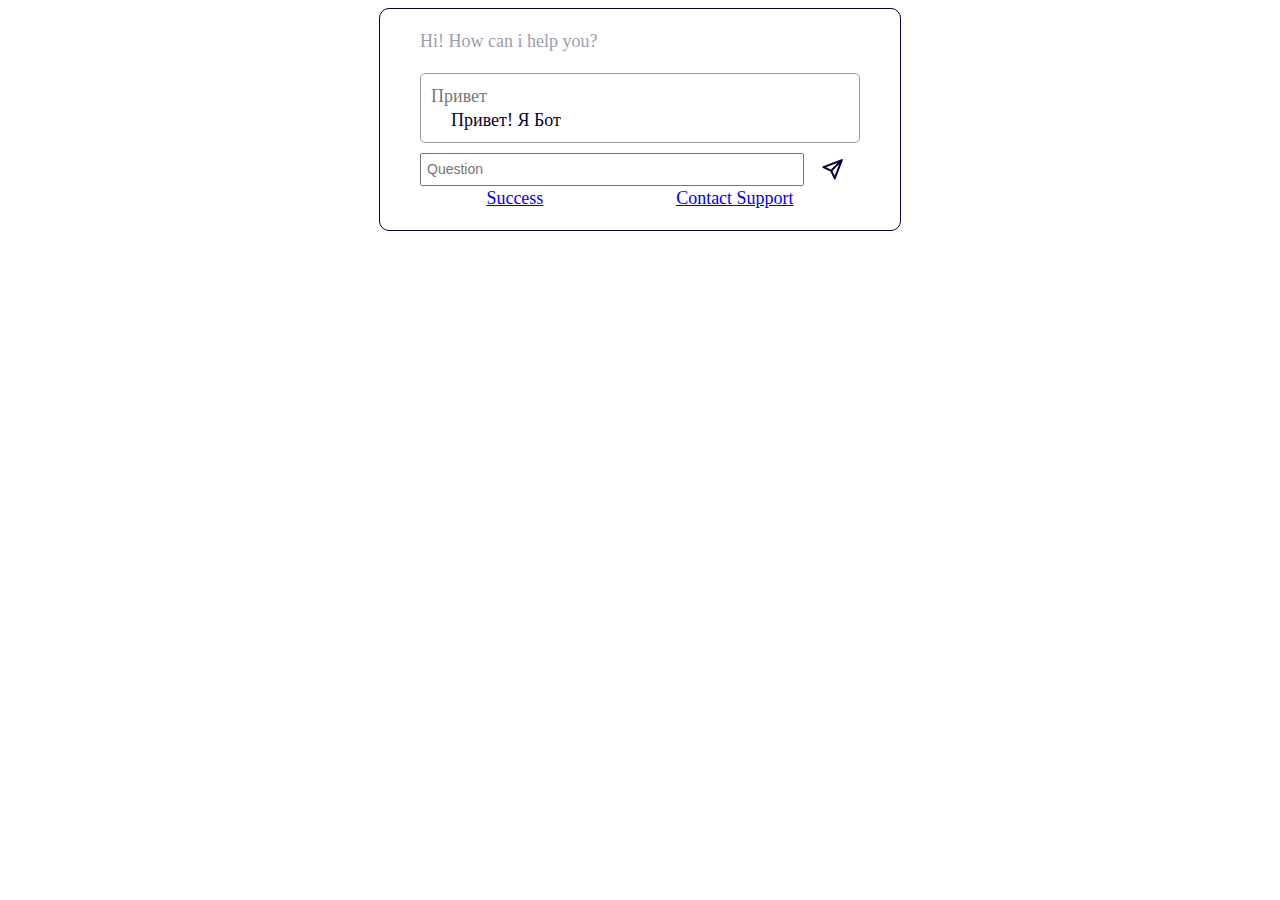
==== custom-form.html @ 8d406de6 "form" ====
<!DOCTYPE html>
<html lang="en">
<head>
	<meta charset="UTF-8">
	<title>Help chat</title>
	<link rel="stylesheet" href="styles/chat-form.css">
	<script src="https://ajax.googleapis.com/ajax/libs/jquery/3.4.1/jquery.min.js"></script>
</head>
<body>
	<div class="chat-form-wrap">
		<div class="chat-form__title">Hi! How can i help you?</div>
		<form id="chat-form">
			<div class="chat-window">
				<div class="user-question">Привет</div>
				<div class="bot-answer">Привет! Я Бот</div>
			</div>
			<div class="form-group js--form-group">
				<input type="text" class="question-field" name="question" id="question" required placeholder="Question">
				<div class="request-send js--request-send">
					<img src="imgs/Invitations.svg" class="request-send-btn">
				</div>
				<div class="request-send-loader js--request-send-loader">
					<img src="imgs/Double%20Ring-1s-200px.gif">
				</div>
			</div>

			<div class="chat-form__btn-group">
				<a href="#" class="btn chat-form__btn-success">Success</a>
				<a href="#" class="btn chat-form__btn-fail">Contact Support</a>
			</div>
		</form>
	</div>

	<script type="text/javascript">
		$(document).ready(function () {
			var url = 'http://c7a0bbf3.ngrok.io',
				form = $('#chat-form'),
				btnSend = $('.js--request-send'),
				chat = $('.chat-window');

			btnSend.unbind('click').on('click', function (e) {

				//забираем значение инпута и кидаем ajax
				var question = $('input[name="question"]').val();

				//пихаем вопрос пользователя в чат
				chat.append('<div class="user-question">'+question+'</div>');

				if(question) {
					//обнуляем поле ввода и блокируем возможность отправки до ответа бота
					blockRequestField(form);

					$.ajax({
						url : url + '/?question=' + question,
						type : "GET",
						dataType : "jsonp",
						crossDomain: true,
						jsonpCallback: 'json_callback',
						data: {
							question: question
						},
						success: function(json_callback){
							console.log(json_callback);
							unBlockRequestField(form);
						},
						error: function (jxhr, status, err) {
							console.log(status, err);
							unBlockRequestField(form);
						}
					});
				}

				e.preventDefault();
			});

			function blockRequestField(form) {
				//очищаем поле ввода
				form.find('input[name="question"]').val('');
				//блокируем поле ввода и отправки сообщения
				form.find('.js--form-group').addClass('disabled');
			}

			function unBlockRequestField(form) {
				form.find('.js--form-group').removeClass('disabled');
			}
		});
	</script>
</body>
</html>
---- styles/chat-form.css ----
body {
	color: #050038;
	font-size: 18px;
	line-height: 24px;
}

.chat-form-wrap {
	max-width: 440px;
	margin: 0 auto;
	padding: 20px 40px;
	border: 1px solid #050038;
	border-radius: 10px;
}

.chat-form__title {
	opacity: 0.4;
	margin-bottom: 20px;
}

.chat-form__btn-group {
	display: flex;
	justify-content: space-around;
}

.btn {
	display: block;
}

.chat-window {
	padding: 10px;
	border: 1px solid #999;
	border-radius: 5px;
	margin-bottom: 10px;
}

.user-question {
	color: #777;
}

.bot-answer {
	padding-left: 20px;
}

.form-group {
	display: flex;
}

.question-field {
	width: 84%;
	margin-right: 10px;
	font-size: 14px;
	line-height: 24px;
	padding: 2px 5px 3px;
}

.request-send {
	width: 10%;
	text-align: center;
	cursor: pointer;
}

.request-send-loader {
	display: none;
	width: 27px;
	height: 27px;
}

.request-send-loader img {
	width: 100%;
}

.form-group.disabled input {
	opacity: 0.6;
	pointer-events: none;
	cursor: default;
}

.form-group.disabled .request-send {
	display: none;
}

.form-group.disabled .request-send-loader {
	display: block;
}
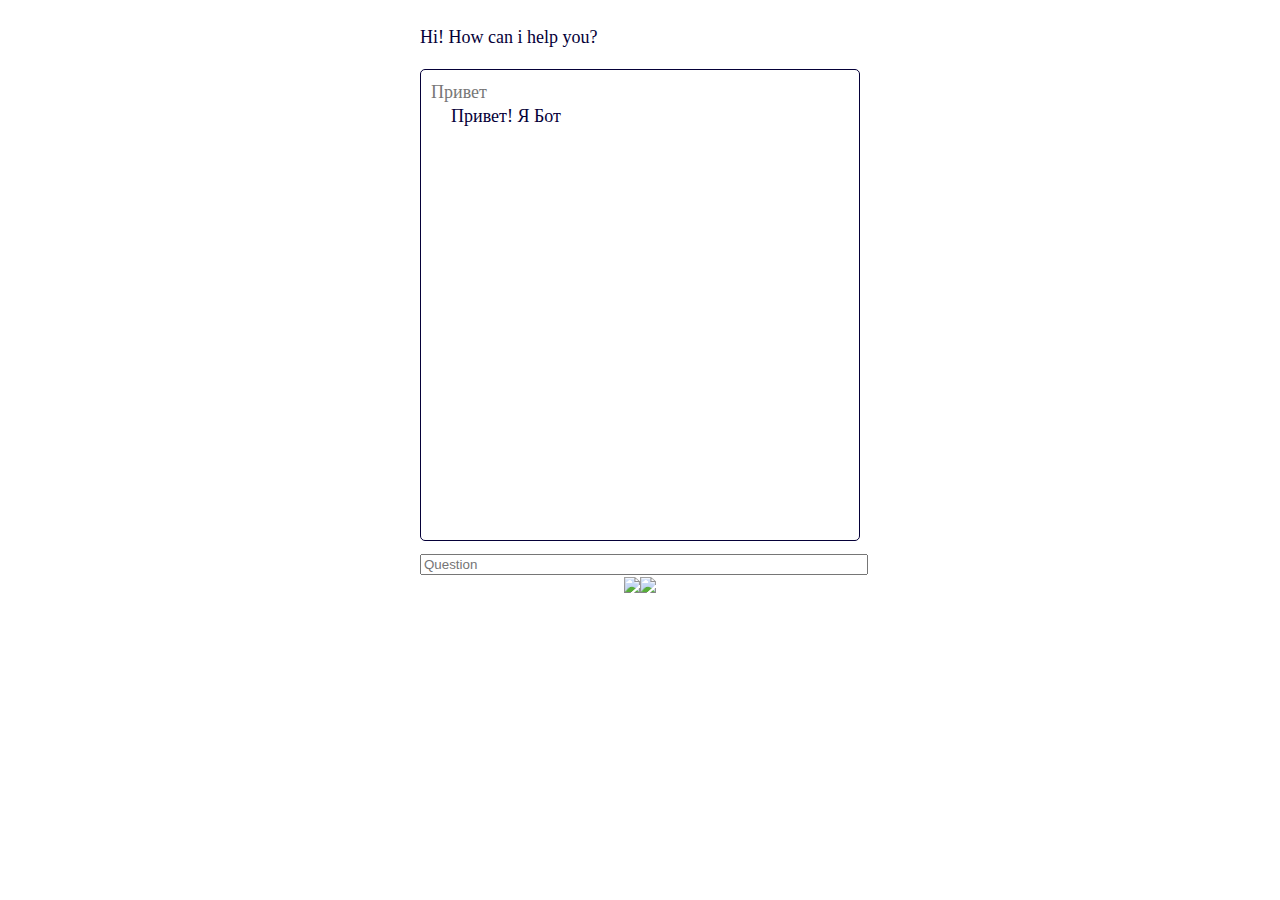
==== commit 34277d7b: "Style" ====
--- a/custom-form.html
+++ b/custom-form.html
@@ -3,74 +3,82 @@
 <head>
 	<meta charset="UTF-8">
 	<title>Help chat</title>
+	<link rel="stylesheet" type="text/css" href="https://miro.com/app/static/styles.1.0.css"/>
 	<link rel="stylesheet" href="styles/chat-form.css">
 	<script src="https://ajax.googleapis.com/ajax/libs/jquery/3.4.1/jquery.min.js"></script>
+	<script type="text/javascript" src="https://miro.com/app/static/sdk.1.1.js"></script>
 </head>
 <body>
 	<div class="chat-form-wrap">
-		<div class="chat-form__title">Hi! How can i help you?</div>
+		<div class="miro-h3 chat-form__title">Hi! How can i help you?</div>
 		<form id="chat-form">
 			<div class="chat-window">
 				<div class="user-question">Привет</div>
 				<div class="bot-answer">Привет! Я Бот</div>
 			</div>
 			<div class="form-group js--form-group">
-				<input type="text" class="question-field" name="question" id="question" required placeholder="Question">
-				<div class="request-send js--request-send">
-					<img src="imgs/Invitations.svg" class="request-send-btn">
-				</div>
+				<input type="text" class="miro-input miro-input--primary question-field" name="question" id="question" required placeholder="Question" autocomplete="off">
 				<div class="request-send-loader js--request-send-loader">
 					<img src="imgs/Double%20Ring-1s-200px.gif">
 				</div>
 			</div>
 
 			<div class="chat-form__btn-group">
-				<a href="#" class="btn chat-form__btn-success">Success</a>
-				<a href="#" class="btn chat-form__btn-fail">Contact Support</a>
+				<a href="#" class="btn chat-form__btn-success">
+					<img src="imgs/like.svg" class="chat-form__btn-success-icon">
+				</a>
+				<a href="#" class="btn chat-form__btn-fail">
+					<img src="imgs/like.svg" class="chat-form__btn-success-icon">
+				</a>
 			</div>
 		</form>
 	</div>
 
 	<script type="text/javascript">
 		$(document).ready(function () {
-			var url = 'http://c7a0bbf3.ngrok.io',
+			var url = 'https://ac6da8fe.ngrok.io',
 				form = $('#chat-form'),
 				btnSend = $('.js--request-send'),
 				chat = $('.chat-window');
 
-			btnSend.unbind('click').on('click', function (e) {
+			document.querySelector('input').addEventListener('keydown', function(e) {
+				//слушаем Enter
+				if (e.keyCode === 13) {
 
-				//забираем значение инпута и кидаем ajax
-				var question = $('input[name="question"]').val();
+					//забираем значение инпута и кидаем ajax
+					var question = $('input[name="question"]').val();
 
-				//пихаем вопрос пользователя в чат
-				chat.append('<div class="user-question">'+question+'</div>');
+					//пихаем вопрос пользователя в чат
+					chat.append('<div class="user-question">' + question + '</div>');
+					scrollingChat(chat);
 
-				if(question) {
-					//обнуляем поле ввода и блокируем возможность отправки до ответа бота
-					blockRequestField(form);
+					if(question) {
+						//обнуляем поле ввода и блокируем возможность отправки до ответа бота
+						blockRequestField(form);
 
-					$.ajax({
-						url : url + '/?question=' + question,
-						type : "GET",
-						dataType : "jsonp",
-						crossDomain: true,
-						jsonpCallback: 'json_callback',
-						data: {
-							question: question
-						},
-						success: function(json_callback){
-							console.log(json_callback);
-							unBlockRequestField(form);
-						},
-						error: function (jxhr, status, err) {
-							console.log(status, err);
-							unBlockRequestField(form);
-						}
-					});
+						$.ajax({
+							url : url + '/?question=' + question,
+							type : "GET",
+							dataType : "jsonp",
+							crossDomain: true,
+							jsonpCallback: 'json_callback',
+							data: {
+								question: question
+							},
+							success: function(json_callback){
+								responseAction(json_callback);
+
+							},
+							error: function (jxhr, status, err) {
+								console.log(err);
+								failResponseAction(err);
+
+							}
+						});
+					}
+
+					e.preventDefault();
 				}
-
-				e.preventDefault();
 			});
 
 			function blockRequestField(form) {
@@ -83,6 +91,45 @@
 			function unBlockRequestField(form) {
 				form.find('.js--form-group').removeClass('disabled');
 			}
+
+			//ответ без ошибок
+			function responseAction(json_callback) {
+				console.log(json_callback);
+				//собираем ответ бота
+				if(json_callback.support){
+					chat.append('<div class="bot-answer">Ohhh. I cannot understand what you want. Could you ask <a href="#" class="bot-answer-support-btn">Support</a>?</div>');
+				} else {
+					chat.append('<div class="bot-answer">' + json_callback.response + '</div>');
+				}
+
+				//скролим окно чтобы было видно последний блок
+				scrollingChat(chat);
+
+				unBlockRequestField(form);
+			}
+
+			//ответ - ошибка
+			function failResponseAction(err) {
+				if(err) {
+					chat.append('<div class="bot-answer error">Internal server error. Something went wrong <img src="imgs/disappointed.svg" class="error-disappointed-icon"> We notified administrator</div>');
+				}
+
+				scrollingChat(chat);
+
+				unBlockRequestField(form);
+			}
+
+			function scrollingChat(chat) {
+				var h_chat = 0;
+				//высота блоков
+				chat.find('div').each(function () {
+					h_chat += parseInt($(this).height());
+				});
+
+				chat.animate({
+					scrollTop: h_chat
+				}, 300);
+			}
 		});
 	</script>
 </body>
--- a/styles/chat-form.css
+++ b/styles/chat-form.css
@@ -7,19 +7,17 @@
 .chat-form-wrap {
 	max-width: 440px;
 	margin: 0 auto;
-	padding: 20px 40px;
-	border: 1px solid #050038;
+	padding: 17px 5px;
 	border-radius: 10px;
 }
 
 .chat-form__title {
-	opacity: 0.4;
 	margin-bottom: 20px;
 }
 
 .chat-form__btn-group {
 	display: flex;
-	justify-content: space-around;
+	justify-content: center;
 }
 
 .btn {
@@ -28,9 +26,11 @@
 
 .chat-window {
 	padding: 10px;
-	border: 1px solid #999;
+	border: 1px solid #050038;
 	border-radius: 5px;
 	margin-bottom: 10px;
+	height: 450px;
+	overflow-y: auto;
 }
 
 .user-question {
@@ -42,27 +42,20 @@
 }
 
 .form-group {
-	display: flex;
+	position: relative;
 }
 
 .question-field {
-	width: 84%;
-	margin-right: 10px;
-	font-size: 14px;
-	line-height: 24px;
-	padding: 2px 5px 3px;
-}
-
-.request-send {
-	width: 10%;
-	text-align: center;
-	cursor: pointer;
+	width: 100%;
 }
 
 .request-send-loader {
+	position: absolute;
+	top: 6px;
+	right: 7px;
 	display: none;
-	width: 27px;
-	height: 27px;
+	width: 36px;
+	height: 36px;
 }
 
 .request-send-loader img {
@@ -81,4 +74,14 @@
 
 .form-group.disabled .request-send-loader {
 	display: block;
+}
+
+.error {
+	color: #f16767;
+}
+
+.error-disappointed-icon {
+	width: 20px;
+	height: 20px;
+	margin-bottom: -5px;
 }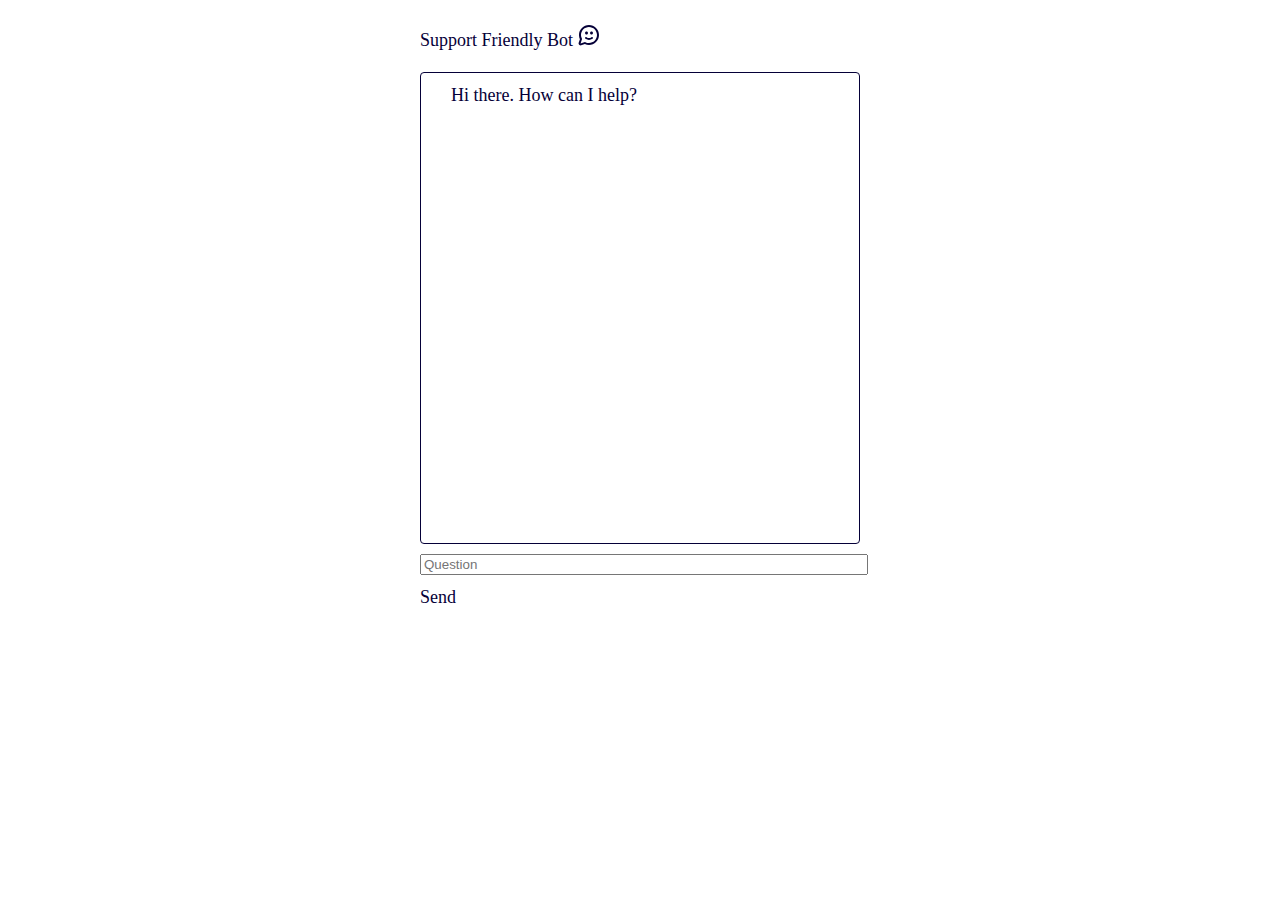
==== commit ef479826: "Style" ====
--- a/custom-form.html
+++ b/custom-form.html
@@ -10,27 +10,30 @@
 </head>
 <body>
 	<div class="chat-form-wrap">
-		<div class="miro-h3 chat-form__title">Hi! How can i help you?</div>
+		<div class="miro-h3 chat-form__title">Support Friendly Bot<span class="chat-form__title-icon">
+			<img src="imgs/bot.svg">
+		</span></div>
 		<form id="chat-form">
 			<div class="chat-window">
-				<div class="user-question">Привет</div>
-				<div class="bot-answer">Привет! Я Бот</div>
+				<div class="bot-answer">Hi there. How can I help?</div>
 			</div>
 			<div class="form-group js--form-group">
 				<input type="text" class="miro-input miro-input--primary question-field" name="question" id="question" required placeholder="Question" autocomplete="off">
-				<div class="request-send-loader js--request-send-loader">
-					<img src="imgs/Double%20Ring-1s-200px.gif">
-				</div>
+
+				<a class="miro-btn miro-btn--primary miro-btn--medium request-send js--request-send">
+					<span>Send</span>
+					<span class="request-send-loader js--request-send-loader"><img src="imgs/Double%20Ring-1s-200px.gif"></span>
+				</a>
 			</div>
 
-			<div class="chat-form__btn-group">
-				<a href="#" class="btn chat-form__btn-success">
-					<img src="imgs/like.svg" class="chat-form__btn-success-icon">
-				</a>
-				<a href="#" class="btn chat-form__btn-fail">
-					<img src="imgs/like.svg" class="chat-form__btn-success-icon">
-				</a>
-			</div>
+<!--			<div class="chat-form__btn-group">-->
+<!--				<a href="#" class="btn chat-form__btn-success">-->
+<!--					<img src="imgs/like.svg" class="chat-form__btn-success-icon">-->
+<!--				</a>-->
+<!--				<a href="#" class="btn chat-form__btn-fail">-->
+<!--					<img src="imgs/like.svg" class="chat-form__btn-success-icon">-->
+<!--				</a>-->
+<!--			</div>-->
 		</form>
 	</div>
 
@@ -41,55 +44,77 @@
 				btnSend = $('.js--request-send'),
 				chat = $('.chat-window');
 
+			//слушаем input
 			document.querySelector('input').addEventListener('keydown', function(e) {
 				//слушаем Enter
 				if (e.keyCode === 13) {
+					blockRequestField(form);
 
-					//забираем значение инпута и кидаем ajax
-					var question = $('input[name="question"]').val();
-
-					//пихаем вопрос пользователя в чат
-					chat.append('<div class="user-question">' + question + '</div>');
-					scrollingChat(chat);
-
-					if(question) {
-						//обнуляем поле ввода и блокируем возможность отправки до ответа бота
-						blockRequestField(form);
-
-						$.ajax({
-							url : url + '/?question=' + question,
-							type : "GET",
-							dataType : "jsonp",
-							crossDomain: true,
-							jsonpCallback: 'json_callback',
-							data: {
-								question: question
-							},
-							success: function(json_callback){
-								responseAction(json_callback);
-
-							},
-							error: function (jxhr, status, err) {
-								console.log(err);
-								failResponseAction(err);
-
-							}
-						});
-					}
+					actionForm();
 
 					e.preventDefault();
 				}
 			});
 
+			//слушаем нажатие по кнопке
+			btnSend.unbind('click').on('click', function (e) {
+				blockRequestField(form);
+
+				actionForm();
+
+				e.preventDefault();
+			});
+
+			function actionForm() {
+				//забираем значение инпута и кидаем ajax
+				var question = $('input[name="question"]').val();
+
+				//пихаем вопрос пользователя в чат
+				chat.append('<div class="user-question">' + question + '</div>');
+				scrollingChat(chat);
+
+				if(question) {
+					console.log(question);
+					clearRequestField(form);
+
+					$.ajax({
+						url : url + '/?question=' + question,
+						type : "GET",
+						dataType : "jsonp",
+						crossDomain: true,
+						jsonpCallback: 'json_callback',
+						data: {
+							question: question
+						},
+						success: function(json_callback){
+							responseAction(json_callback);
+
+						},
+						error: function (jxhr, status, err) {
+							console.log(err);
+							failResponseAction(err);
+						}
+					});
+				} else {
+					unBlockRequestField(form);
+				}
+			}
+
 			function blockRequestField(form) {
-				//очищаем поле ввода
-				form.find('input[name="question"]').val('');
 				//блокируем поле ввода и отправки сообщения
-				form.find('.js--form-group').addClass('disabled');
+				// form.find('.js--form-group').addClass('disabled');
+				// form.find('.js--request-send').prop('disabled', 'disabled');
+
 			}
 
 			function unBlockRequestField(form) {
-				form.find('.js--form-group').removeClass('disabled');
+				// form.find('.js--form-group').removeClass('disabled');
+				// form.find('.js--request-send').removeAttr("disabled");
+			}
+
+			function clearRequestField(form) {
+				//очищаем поле ввода
+				form.find('input[name="question"]').val('');
 			}
 
 			//ответ без ошибок
@@ -97,7 +122,7 @@
 				console.log(json_callback);
 				//собираем ответ бота
 				if(json_callback.support){
-					chat.append('<div class="bot-answer">Ohhh. I cannot understand what you want. Could you ask <a href="#" class="bot-answer-support-btn">Support</a>?</div>');
+					chat.append('<div class="bot-answer">'+ json_callback.response + ' ' +'<a href="#" class="bot-answer-support-btn">Ok, create ticket</a></div>');
 				} else {
 					chat.append('<div class="bot-answer">' + json_callback.response + '</div>');
 				}
@@ -105,7 +130,7 @@
 				//скролим окно чтобы было видно последний блок
 				scrollingChat(chat);
 
-				unBlockRequestField(form);
+				// unBlockRequestField(form);
 			}
 
 			//ответ - ошибка
--- a/styles/chat-form.css
+++ b/styles/chat-form.css
@@ -27,26 +27,34 @@
 .chat-window {
 	padding: 10px;
 	border: 1px solid #050038;
-	border-radius: 5px;
+	border-radius: 4px;
 	margin-bottom: 10px;
 	height: 450px;
 	overflow-y: auto;
 }
 
 .user-question {
-	color: #777;
+	color: #666;
+	padding: 5px;
+	background: #f5f5f7;
+	border-radius: 4px;
+	margin-bottom: 10px;
 }
 
 .bot-answer {
 	padding-left: 20px;
+	margin-bottom: 10px;
 }
 
 .form-group {
 	position: relative;
+	display: flex;
+	flex-direction: column;
 }
 
 .question-field {
 	width: 100%;
+	margin-bottom: 10px;
 }
 
 .request-send-loader {
@@ -69,7 +77,7 @@
 }
 
 .form-group.disabled .request-send {
-	display: none;
+	/*display: none;*/
 }
 
 .form-group.disabled .request-send-loader {
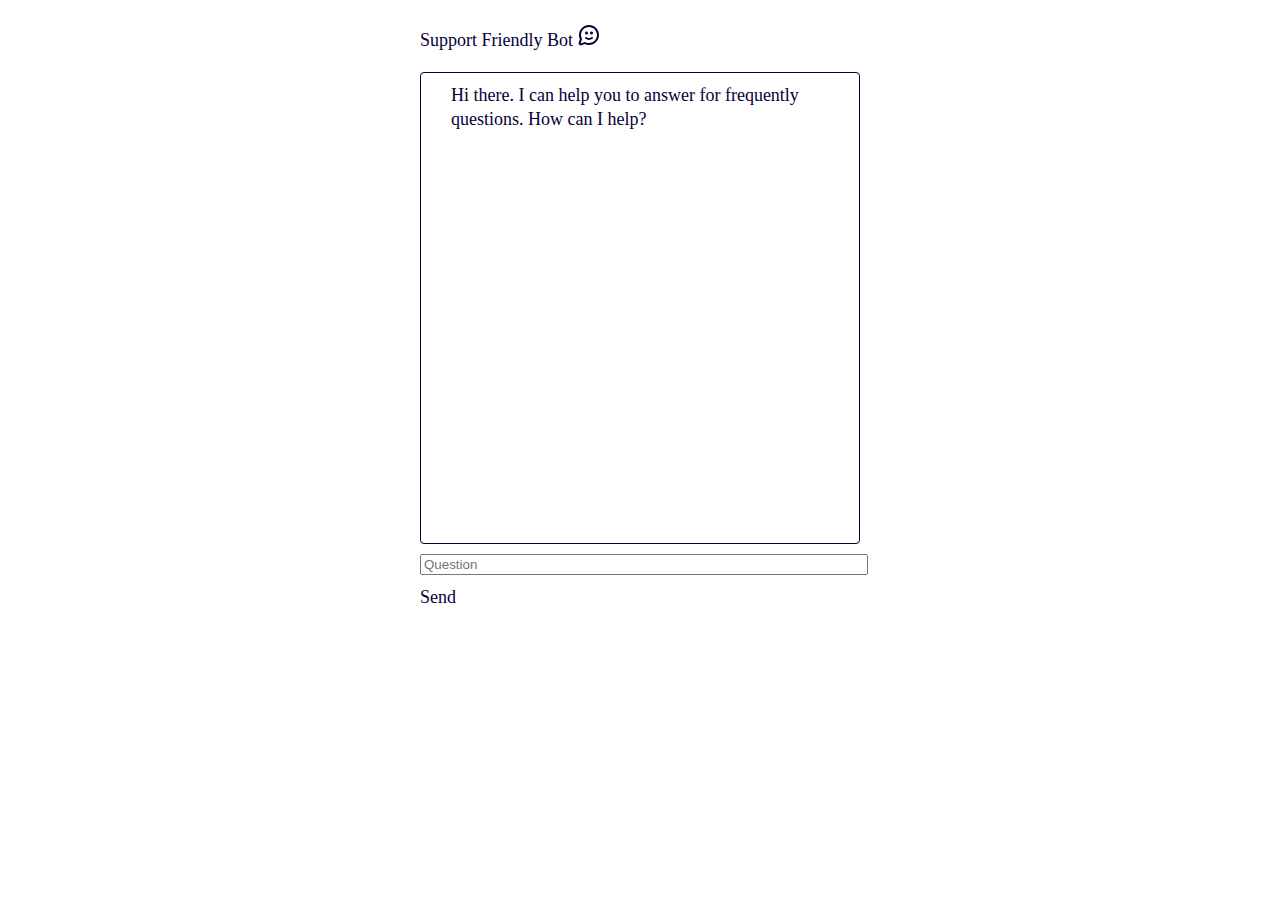
==== commit e4599de8: "Form fix" ====
--- a/custom-form.html
+++ b/custom-form.html
@@ -15,25 +15,16 @@
 		</span></div>
 		<form id="chat-form">
 			<div class="chat-window">
-				<div class="bot-answer">Hi there. How can I help?</div>
+				<div class="bot-answer">Hi there. I can help you to answer for frequently questions. How can I help?</div>
 			</div>
 			<div class="form-group js--form-group">
 				<input type="text" class="miro-input miro-input--primary question-field" name="question" id="question" required placeholder="Question" autocomplete="off">
 
 				<a class="miro-btn miro-btn--primary miro-btn--medium request-send js--request-send">
-					<span>Send</span>
-					<span class="request-send-loader js--request-send-loader"><img src="imgs/Double%20Ring-1s-200px.gif"></span>
+					<span class="request-send-btn-name">Send</span>
+					<span class="request-send-loader js--request-send-loader"><img src="imgs/Double%20Ring-1s-200px.svg"></span>
 				</a>
 			</div>
-
-<!--			<div class="chat-form__btn-group">-->
-<!--				<a href="#" class="btn chat-form__btn-success">-->
-<!--					<img src="imgs/like.svg" class="chat-form__btn-success-icon">-->
-<!--				</a>-->
-<!--				<a href="#" class="btn chat-form__btn-fail">-->
-<!--					<img src="imgs/like.svg" class="chat-form__btn-success-icon">-->
-<!--				</a>-->
-<!--			</div>-->
 		</form>
 	</div>
 
@@ -69,12 +60,11 @@
 				//забираем значение инпута и кидаем ajax
 				var question = $('input[name="question"]').val();
 
-				//пихаем вопрос пользователя в чат
-				chat.append('<div class="user-question">' + question + '</div>');
-				scrollingChat(chat);
+				if(question) {
+					//пихаем вопрос пользователя в чат
+					chat.append('<div class="user-question">' + question + '</div>');
+					scrollingChat(chat);
 
-				if(question) {
-					console.log(question);
 					clearRequestField(form);
 
 					$.ajax({
@@ -102,14 +92,12 @@
 
 			function blockRequestField(form) {
 				//блокируем поле ввода и отправки сообщения
-				// form.find('.js--form-group').addClass('disabled');
-				// form.find('.js--request-send').prop('disabled', 'disabled');
+				form.find('.js--form-group').addClass('disabled');
 
 			}
 
 			function unBlockRequestField(form) {
-				// form.find('.js--form-group').removeClass('disabled');
-				// form.find('.js--request-send').removeAttr("disabled");
+				form.find('.js--form-group').removeClass('disabled');
 			}
 
 			function clearRequestField(form) {
@@ -130,7 +118,7 @@
 				//скролим окно чтобы было видно последний блок
 				scrollingChat(chat);
 
-				// unBlockRequestField(form);
+				unBlockRequestField(form);
 			}
 
 			//ответ - ошибка
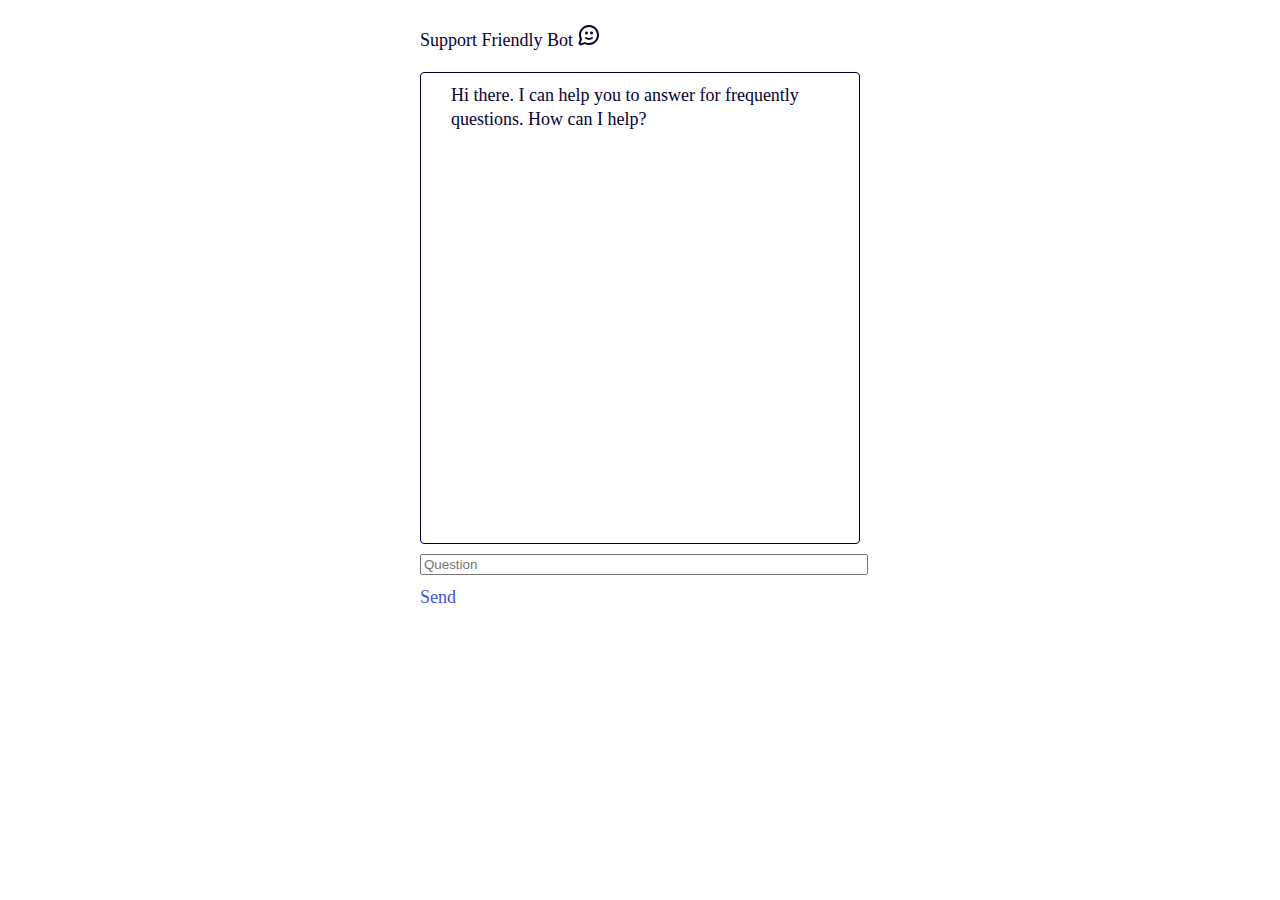
==== commit e34182b3: "Form" ====
--- a/custom-form.html
+++ b/custom-form.html
@@ -81,7 +81,6 @@
 
 						},
 						error: function (jxhr, status, err) {
-							console.log(err);
 							failResponseAction(err);
 						}
 					});
@@ -107,18 +106,46 @@
 
 			//ответ без ошибок
 			function responseAction(json_callback) {
-				console.log(json_callback);
 				//собираем ответ бота
 				if(json_callback.support){
-					chat.append('<div class="bot-answer">'+ json_callback.response + ' ' +'<a href="#" class="bot-answer-support-btn">Ok, create ticket</a></div>');
+					chat.append('<div class="bot-answer">'+ json_callback.response + ' ' +'<a href="#" class="bot-answer-support-btn js--support-btn">Ok, create ticket</a></div>');
 				} else {
 					chat.append('<div class="bot-answer">' + json_callback.response + '</div>');
 				}
+
+				//эвент на нажатие Ok, create ticket
+				$('.js--support-btn').unbind('click').on('click', function (e) {
+
+					//заглушка на создание тикета
+					blockRequestField(form);
+					setTimeout(drawTicket, 1000);
+
+					e.preventDefault();
+				});
 
 				//скролим окно чтобы было видно последний блок
 				scrollingChat(chat);
 
 				unBlockRequestField(form);
+			}
+
+			function drawTicket() {
+				var ticketNumber = ticketNumberGenerator(195000, 300000),
+					ticketNumberString = 'Ticket #' + ticketNumber;
+
+				chat.append('<div class="bot-answer">' + ticketNumberString + '</div>');
+
+				//удаляем ссылку на создание тикета
+				$('.js--support-btn').addClass('disabled');
+
+				unBlockRequestField(form);
+			}
+			
+			function ticketNumberGenerator(min, max) {
+				var min = Math.ceil(min);
+				var max = Math.floor(max);
+
+				return Math.floor(Math.random() * (max - min)) + min;
 			}
 
 			//ответ - ошибка
--- a/styles/chat-form.css
+++ b/styles/chat-form.css
@@ -2,6 +2,10 @@
 	color: #050038;
 	font-size: 18px;
 	line-height: 24px;
+}
+
+a {
+	color: #3f53d9;
 }
 
 .chat-form-wrap {
@@ -57,10 +61,16 @@
 	margin-bottom: 10px;
 }
 
+.request-send {
+	position: relative;
+}
+
 .request-send-loader {
 	position: absolute;
 	top: 6px;
-	right: 7px;
+	right: 0;
+	left: 0;
+	margin: auto;
 	display: none;
 	width: 36px;
 	height: 36px;
@@ -77,7 +87,14 @@
 }
 
 .form-group.disabled .request-send {
-	/*display: none;*/
+	opacity: 0.6;
+	pointer-events: none;
+	cursor: default;
+
+}
+
+.form-group.disabled .request-send .request-send-btn-name {
+	display: none;
 }
 
 .form-group.disabled .request-send-loader {
@@ -92,4 +109,9 @@
 	width: 20px;
 	height: 20px;
 	margin-bottom: -5px;
+}
+
+.disabled {
+	pointer-events: none;
+	cursor: default;
 }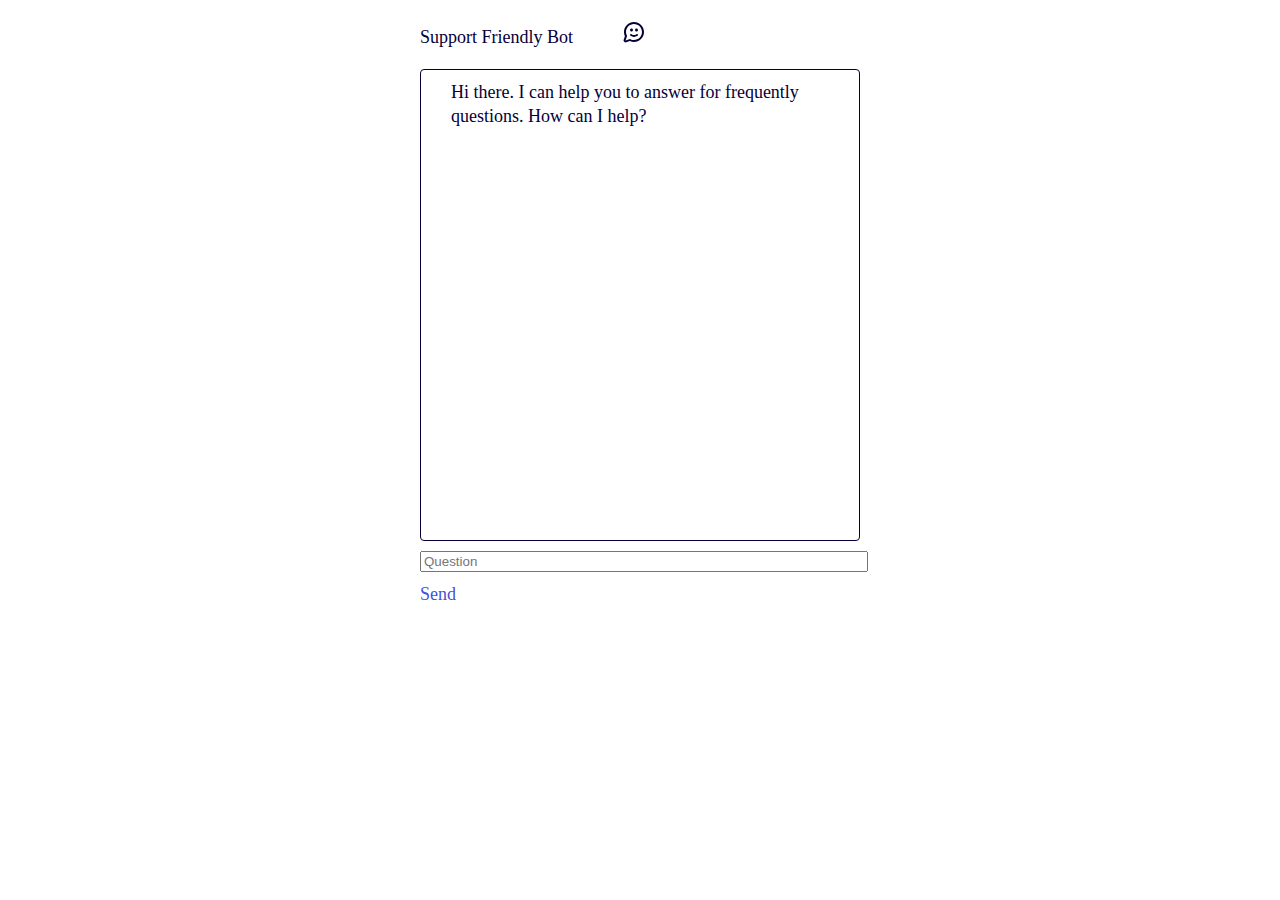
==== commit 0fef76e8: "add version by css" ====
--- a/custom-form.html
+++ b/custom-form.html
@@ -4,7 +4,7 @@
 	<meta charset="UTF-8">
 	<title>Help chat</title>
 	<link rel="stylesheet" type="text/css" href="https://miro.com/app/static/styles.1.0.css"/>
-	<link rel="stylesheet" href="styles/chat-form.css">
+	<link rel="stylesheet" href="styles/chat-form.css?v=1">
 	<script src="https://ajax.googleapis.com/ajax/libs/jquery/3.4.1/jquery.min.js"></script>
 	<script type="text/javascript" src="https://miro.com/app/static/sdk.1.1.js"></script>
 </head>
@@ -131,9 +131,11 @@
 
 			function drawTicket() {
 				var ticketNumber = ticketNumberGenerator(195000, 300000),
-					ticketNumberString = 'Ticket #' + ticketNumber;
+					ticketNumberString = '<strong>#' + ticketNumber + '</strong>';
 
-				chat.append('<div class="bot-answer">' + ticketNumberString + '</div>');
+				chat.append('<div class="bot-answer">Ok. Your ticket number is: ' + ticketNumberString + ' Our support team will contact with you as soon as possible</div>');
+
+				scrollingChat(chat);
 
 				//удаляем ссылку на создание тикета
 				$('.js--support-btn').addClass('disabled');
@@ -151,7 +153,7 @@
 			//ответ - ошибка
 			function failResponseAction(err) {
 				if(err) {
-					chat.append('<div class="bot-answer error">Internal server error. Something went wrong <img src="imgs/disappointed.svg" class="error-disappointed-icon"> We notified administrator</div>');
+					chat.append('<div class="bot-answer error"><span class="robot">🤖</span>Internal server error. Something went wrong 😞 We notified administrator</div>');
 				}
 
 				scrollingChat(chat);
--- a/styles/chat-form.css
+++ b/styles/chat-form.css
@@ -16,7 +16,15 @@
 }
 
 .chat-form__title {
+	position: relative;
 	margin-bottom: 20px;
+}
+
+.chat-form__title-icon {
+	display: block;
+	position: absolute;
+	top: -3px;
+	left: 203px;
 }
 
 .chat-form__btn-group {
@@ -46,8 +54,14 @@
 }
 
 .bot-answer {
+	position: relative;
 	padding-left: 20px;
 	margin-bottom: 10px;
+}
+
+.robot {
+	position: absolute;
+	left: -2px;
 }
 
 .form-group {
@@ -101,10 +115,6 @@
 	display: block;
 }
 
-.error {
-	color: #f16767;
-}
-
 .error-disappointed-icon {
 	width: 20px;
 	height: 20px;
